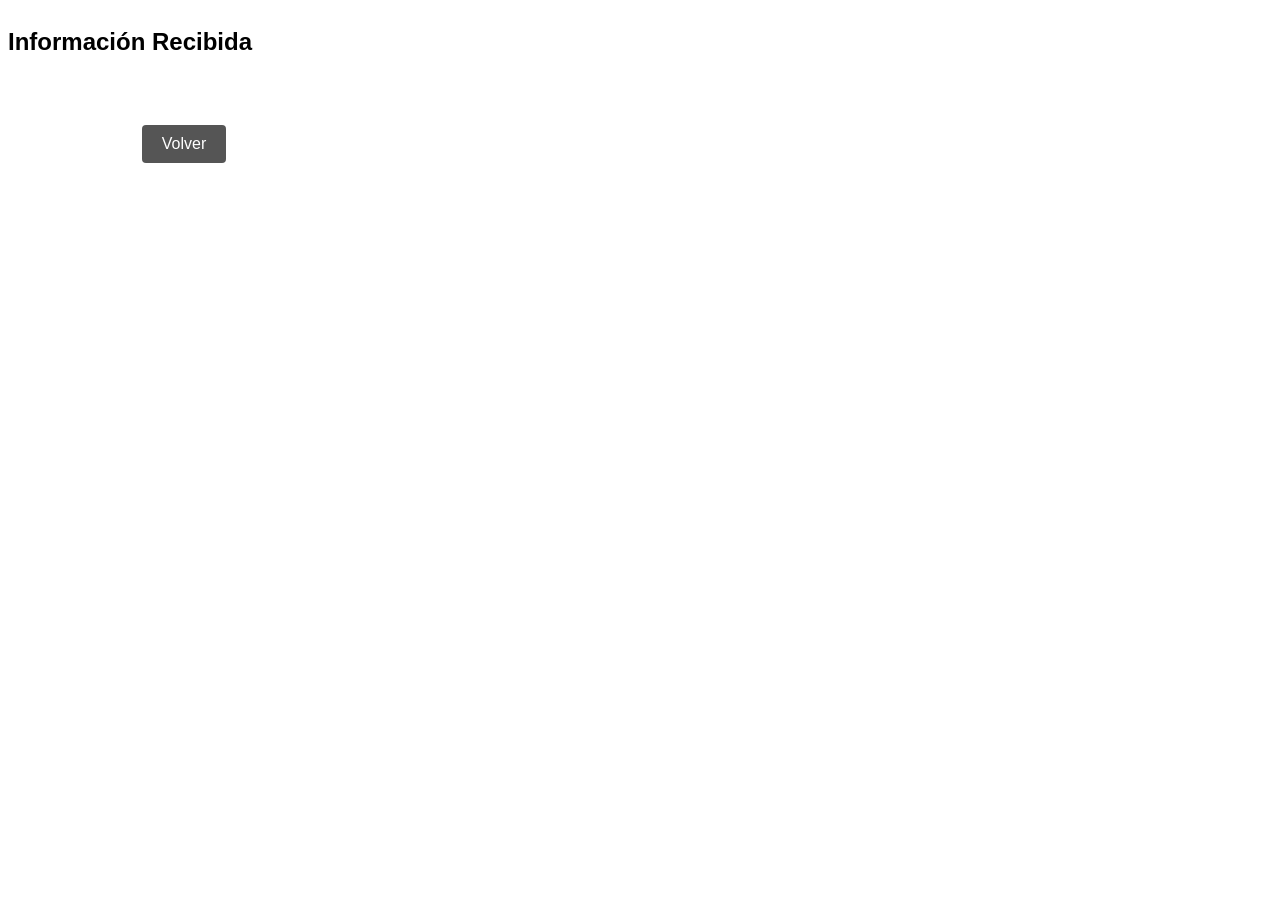
==== mostrarResultados.html @ c6f2da86 "Commit Desarrollador B" ====
<!DOCTYPE html>
<html lang="es">

<head>
    <meta charset="UTF-8">
    <meta name="viewport" content="width=device-width, initial-scale=1.0">
    <title>Resultados - Desarrollador B</title>
    <link rel="stylesheet" href="./styles.css">
</head>

<body>
    <div id="form-container">
        <h2>Información Recibida</h2>
        
        <div class="resultados-container"></div>

        <div class="buttons" style="margin-top: 20px;">
            <a href="./index.html" style="text-decoration: none; color: white; background-color: #555; padding: 10px 20px; border-radius: 4px; display: inline-block;">Volver</a>
        </div>
    </div>

    <script src="./mostrarResultados.js"></script>
</body>

</html>
---- styles.css ----
* {
    font-family: Arial, Helvetica, sans-serif;
}

#form-container {
    box-sizing: border-box;
    display: flex;
    flex-direction: column;
    justify-self: center;
    width: 22rem;
    gap: 0.4rem;

    select {
        text-align: center;
    }
}

.terminos-container {
    padding-top: 0.7rem;
    display: flex;
    align-content: center;
    justify-content: center;
}

.buttons {
    padding-top: 1rem;
    box-sizing: border-box;
    display: flex;
    justify-content: center;
    gap: 1vh;
}
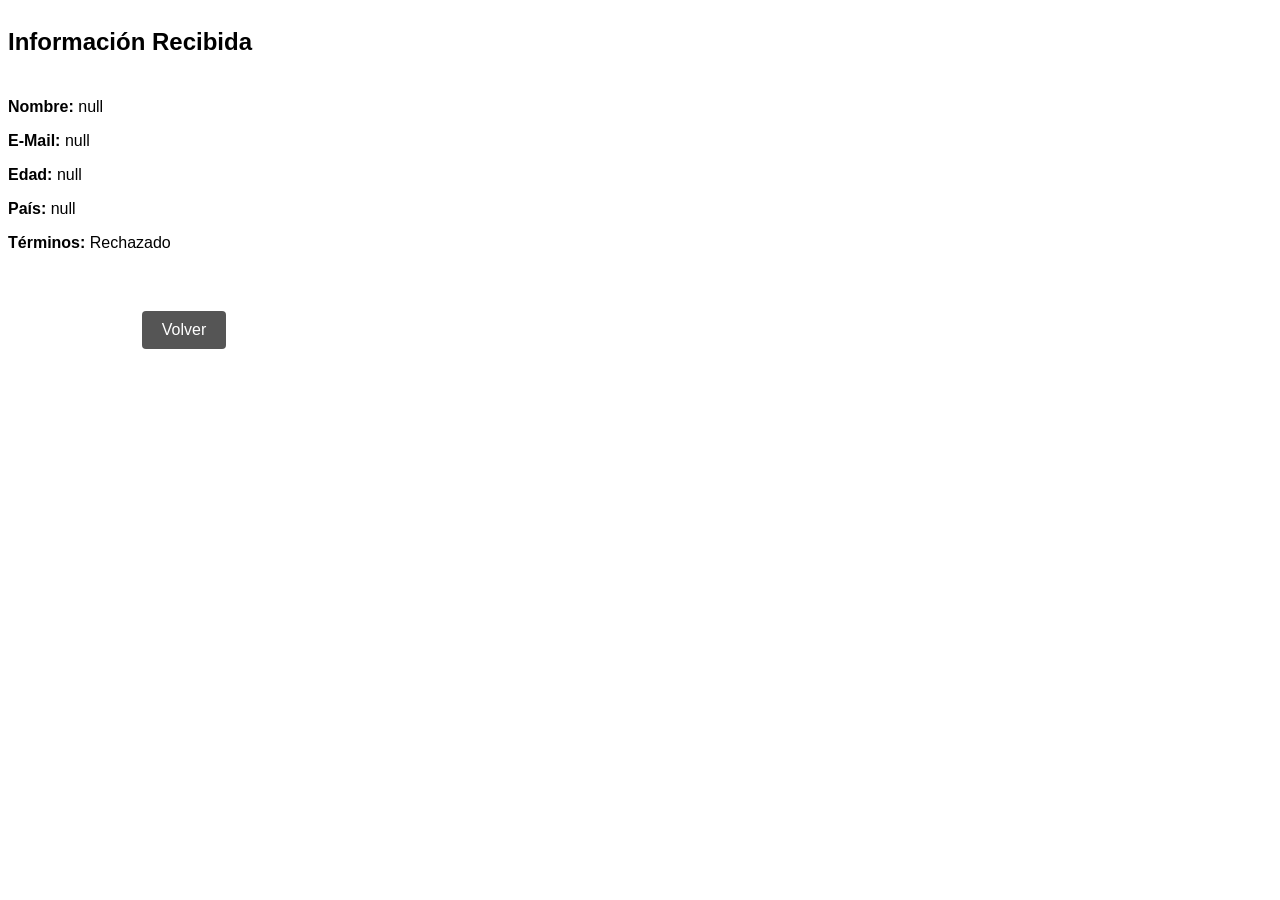
==== commit 316cf017: "Arreglos de JS" ====
--- a/mostrarResultados.html
+++ b/mostrarResultados.html
@@ -19,7 +19,7 @@
         </div>
     </div>
 
-    <script src="./mostrarResultados.js"></script>
+    <script src="./scripts/mostrarResultados.js"></script>
 </body>
 
 </html>
